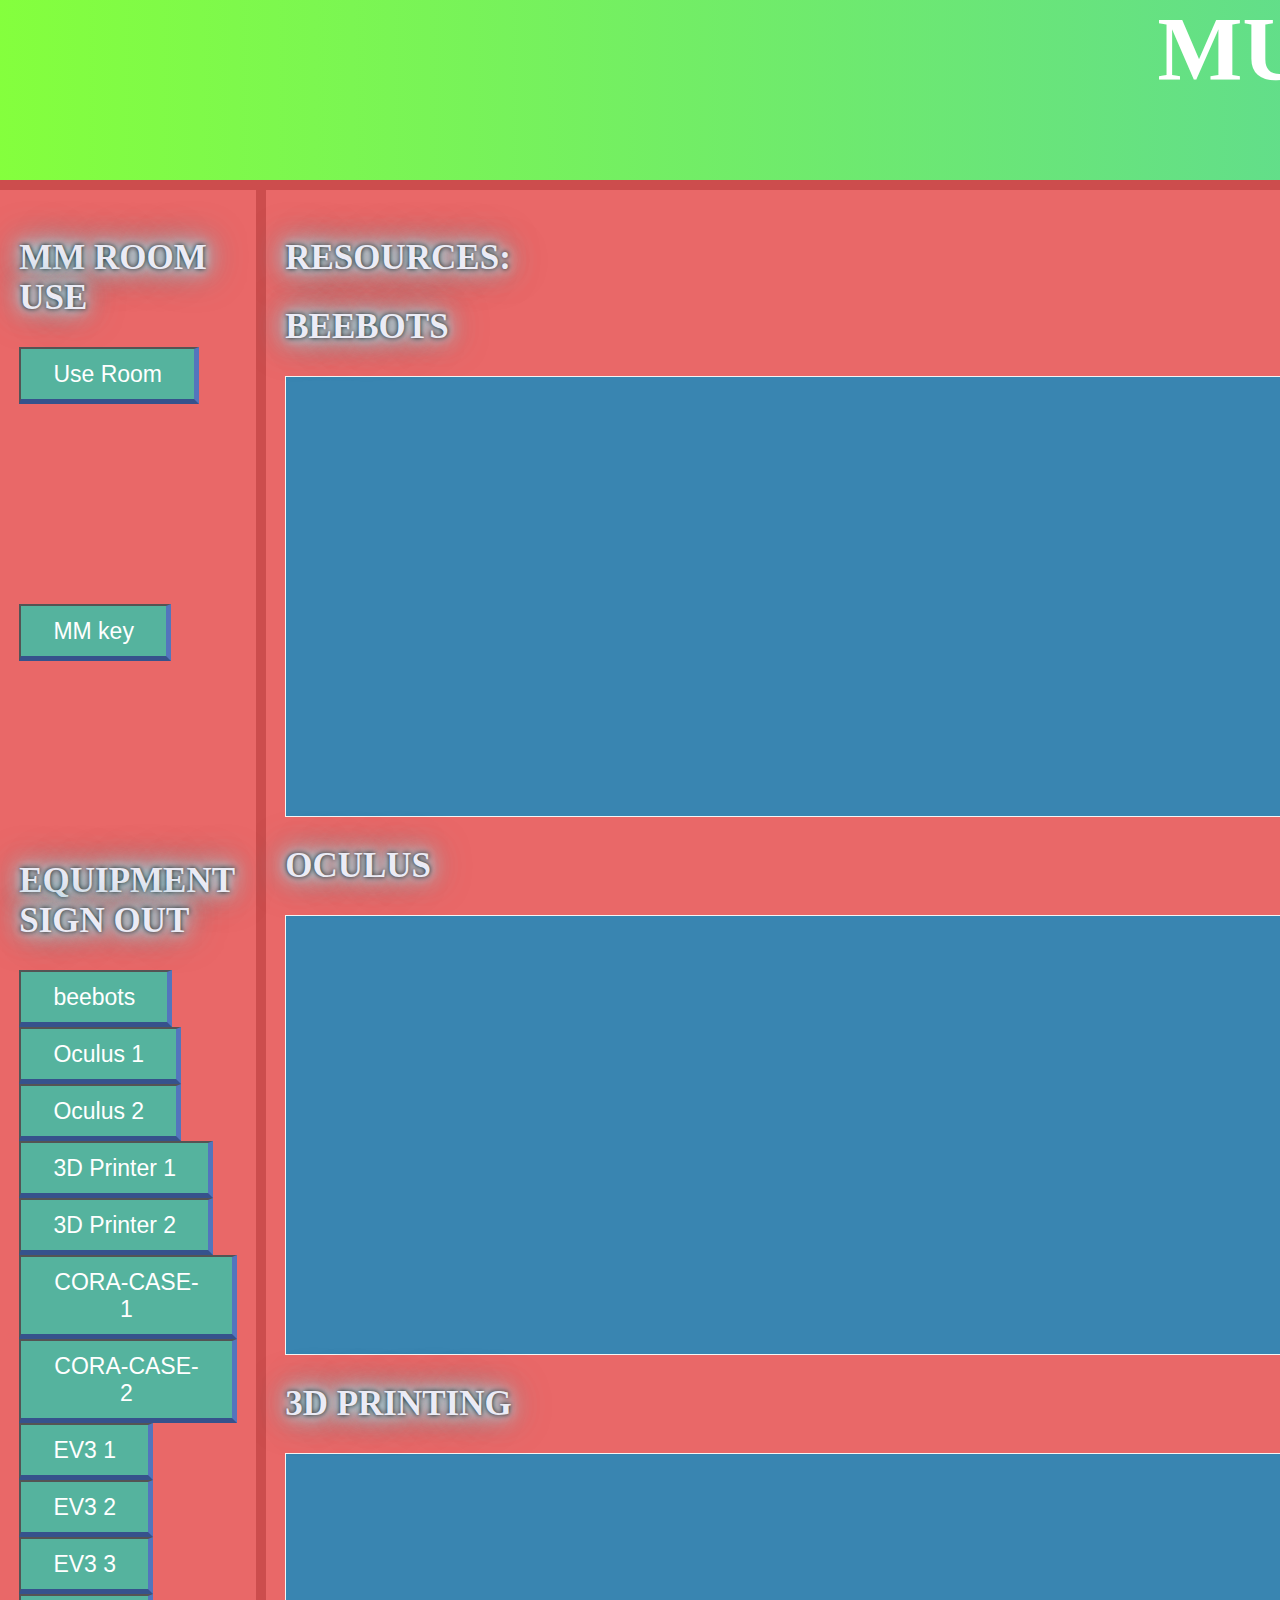
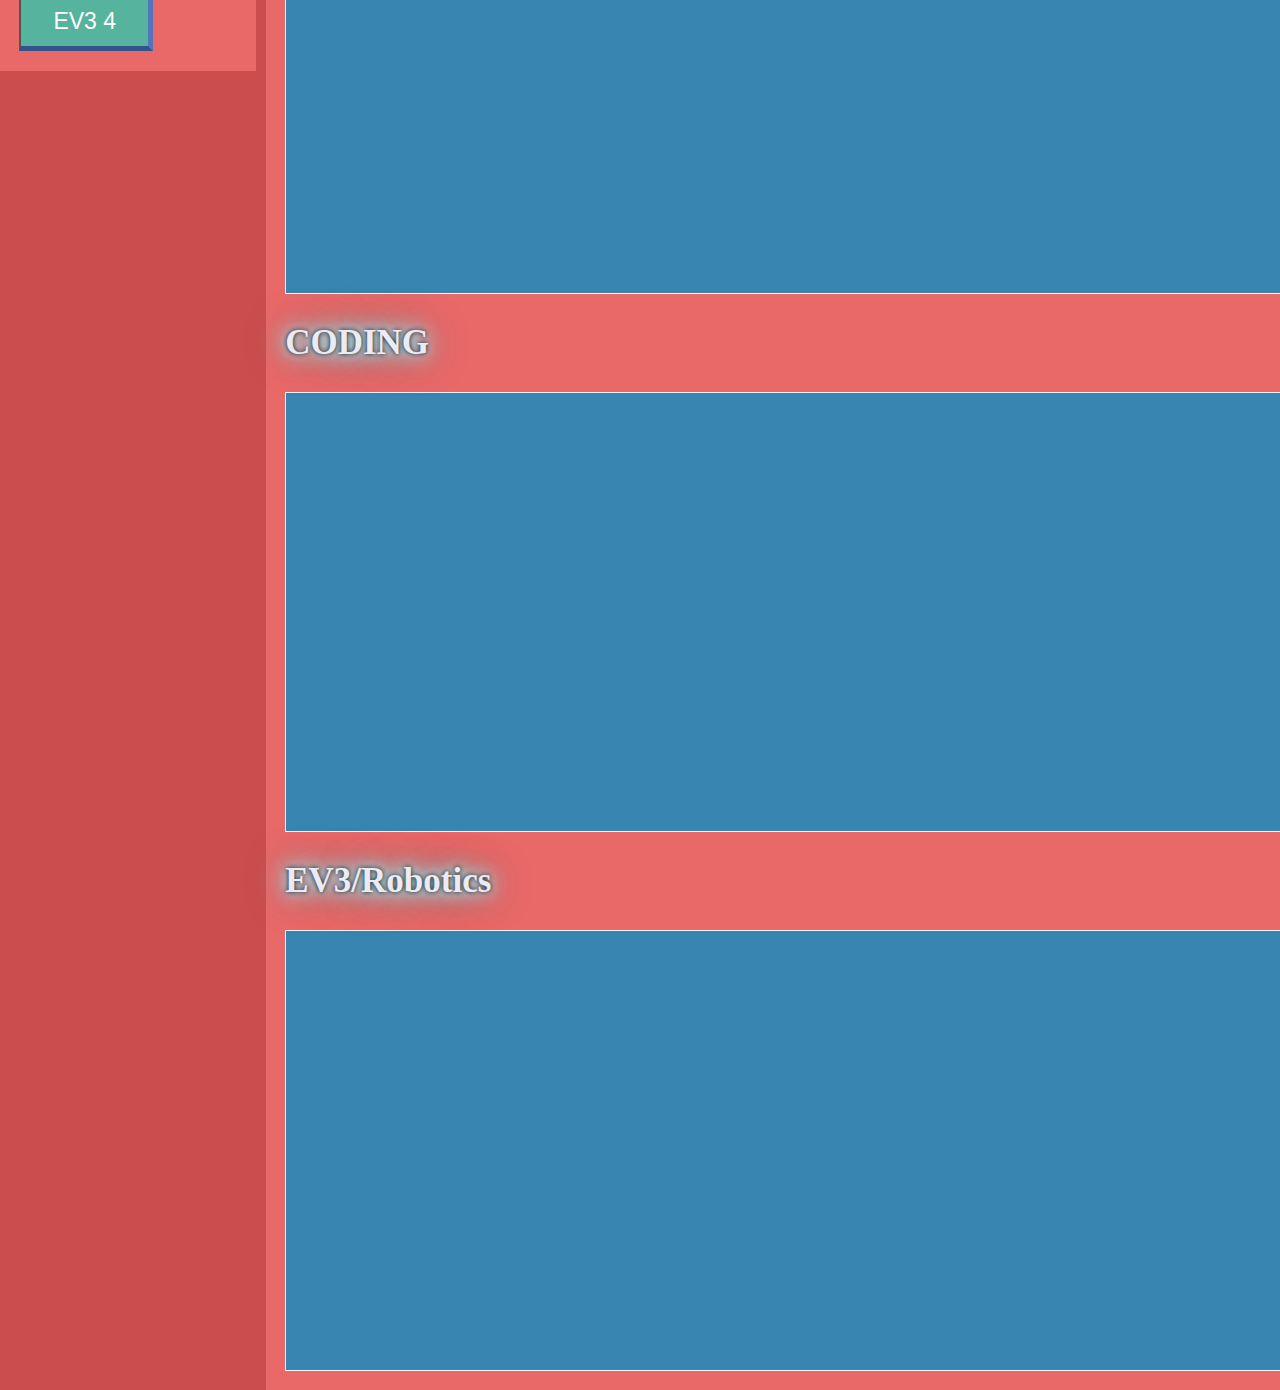
==== index.html @ 4c56e028 "actual index page upload" ====
<!--<!DOCTYPE html>Removed the doctype declaration for the thing that is called quirk mode. To be researched more-->
<html lang="en">


<head>
    <meta charset="UTF-8">
    <meta http-equiv="X-UA-Compatible" content="IE=edge">
    <meta name="viewport" content="width=device-width, initial-scale=1.0">
    <link rel="stylesheet" href="mmstyle.css">
    <title>Multimedia Assets</title>
</head>

<body>
    <header id="pageHeader">
        <h1>MULTIMEDIA ASSETS</h1>
    </header>
    <article id="mainArticle">
        <!--This section is to keep instructional videos and information about the things of the multimedia-->
        <h2>RESOURCES:</h2>
            <h2>BEEBOTS</h2>
        <div class="wrapper" id="beebotcontent">

            <div class="item">
                <iframe width="560" height="315" src="https://www.youtube.com/embed/iNg5QLqYP_Y" title="YouTube video player" frameborder="0" allow="accelerometer; autoplay; clipboard-write; encrypted-media; gyroscope; picture-in-picture" allowfullscreen></iframe>
            </div>

            <div class="item">
                <iframe width="560" height="315" src="https://www.youtube.com/embed/7hHgZ4oVqh8" title="YouTube video player" frameborder="0" allow="accelerometer; autoplay; clipboard-write; encrypted-media; gyroscope; picture-in-picture" allowfullscreen></iframe>
            </div>

            <div class="item">
                <iframe width="560" height="315" src="https://www.youtube.com/embed/za6wHl50fJU" title="YouTube video player" frameborder="0" allow="accelerometer; autoplay; clipboard-write; encrypted-media; gyroscope; picture-in-picture" allowfullscreen></iframe>
            </div>

            <div class="item">
                <iframe width="560" height="315" src="https://www.youtube.com/embed/wcAHpLO0BWA" title="YouTube video player" frameborder="0" allow="accelerometer; autoplay; clipboard-write; encrypted-media; gyroscope; picture-in-picture" allowfullscreen></iframe>
            </div>

            <div class="item">
                <iframe width="560" height="315" src="https://www.youtube.com/embed/zvmwUV0WEl4" title="YouTube video player" frameborder="0" allow="accelerometer; autoplay; clipboard-write; encrypted-media; gyroscope; picture-in-picture" allowfullscreen></iframe>
            </div>

        </div>

        <h2>OCULUS</h2>
        <div class="wrapper" id="beebotcontent">

            <div class="item">
                <iframe width="560" height="315" src="https://www.youtube.com/embed/pVFcsedWsKE" title="YouTube video player" frameborder="0" allow="accelerometer; autoplay; clipboard-write; encrypted-media; gyroscope; picture-in-picture" allowfullscreen></iframe>
            </div>

            <div class="item">
                <iframe width="560" height="315" src="https://www.youtube.com/embed/dOnPAPJNM-0" title="YouTube video player" frameborder="0" allow="accelerometer; autoplay; clipboard-write; encrypted-media; gyroscope; picture-in-picture" allowfullscreen></iframe>
            </div>

            <div class="item">

            </div>

            <div class="item">

            </div>

            <div class="item">

            </div>

        </div>

        <h2>3D PRINTING</h2>
        <div class="wrapper" id="beebotcontent">

            <div class="item">
                <iframe width="560" height="315" src="https://www.youtube.com/embed/bcTzyx35odY" title="YouTube video player" frameborder="0" allow="accelerometer; autoplay; clipboard-write; encrypted-media; gyroscope; picture-in-picture" allowfullscreen></iframe>
            </div>

            <div class="item">
                <iframe width="560" height="315" src="https://www.youtube.com/embed/gOs6Mdj7y_4" title="YouTube video player" frameborder="0" allow="accelerometer; autoplay; clipboard-write; encrypted-media; gyroscope; picture-in-picture" allowfullscreen></iframe>
            </div>
        </div>

        <h2>CODING</h2>
        <div class="wrapper" id="beebotcontent">

            <div class="item">
                <iframe width="560" height="315" src="https://www.youtube.com/embed/N7ZmPYaXoic" title="YouTube video player" frameborder="0" allow="accelerometer; autoplay; clipboard-write; encrypted-media; gyroscope; picture-in-picture" allowfullscreen></iframe>
            </div>

            <div class="item">
                <iframe width="560" height="315" src="https://www.youtube.com/embed/cLX9bDgmXBc" title="YouTube video player" frameborder="0" allow="accelerometer; autoplay; clipboard-write; encrypted-media; gyroscope; picture-in-picture" allowfullscreen></iframe>
            </div>
        </div>

        <h2>EV3/Robotics</h2>
        <div class="wrapper" id="beebotcontent">

            <div class="item">
                <iframe width="560" height="315" src="https://www.youtube.com/embed/htjRUL3neMg" title="YouTube video player" frameborder="0" allow="accelerometer; autoplay; clipboard-write; encrypted-media; gyroscope; picture-in-picture" allowfullscreen></iframe>
            </div>

            <div class="item">

            </div>
        </div>

        <!-- The Modal -->
        <div id="beebotmodal" class="modal">

            <!-- Modal content -->
            <div class="modal-content">
                <span class="close">&times;</span>
                <iframe
                    src="https://docs.google.com/forms/d/e/1FAIpQLSeDCmUR0gCOq4r6cF3eNpVcbzhmrkMMpqYDoQF7f2P3TXVBxA/viewform?embedded=true"
                    width="640" height="1655" frameborder="0" marginheight="0" marginwidth="0">Loading…</iframe>
                <button class="complete" id="completebeebot">Complete</button>
                <button class="cancel" id="cancelbeebot">Cancel</button>
            </div>

        </div>

        <!-- The Modal -->
        <div id="oculus1modal" class="modal">

            <!-- Modal content -->
            <div class="modal-content">
                <span class="close">&times;</span>
                <iframe
                    src="https://docs.google.com/forms/d/e/1FAIpQLSdXjPZkG9GPw9-Se39p1VslnEnbsEDvy_2upjoly8iwjfXL-w/viewform?embedded=true"
                    width="640" height="1377" frameborder="0" marginheight="0" marginwidth="0">Loading…</iframe>
                <button class="complete" id="completeoculus1">Complete</button>
                <button class="cancel" id="canceloculus1">Cancel</button>
            </div>

        </div>

        <!-- The Modal -->
        <div id="oculus2modal" class="modal">

            <!-- Modal content -->
            <div class="modal-content">
                <span class="close">&times;</span>
                <iframe
                    src="https://docs.google.com/forms/d/e/1FAIpQLScNj289BPpbEleVA9M_Gy6yfhtYVTLKvFr8aFPk4d7Oe1kJRA/viewform?embedded=true"
                    width="640" height="1377" frameborder="0" marginheight="0" marginwidth="0">Loading…</iframe>
                <button class="complete" id="complete">Complete</button>
                <button class="cancel" id="canceloculus2">Cancel</button>
            </div>

        </div>

        <!-- The Modal -->
        <div id="printer3d1modal" class="modal">

            <!-- Modal content -->
            <div class="modal-content">
                <span class="close">&times;</span>
                <iframe src="https://docs.google.com/forms/d/e/1FAIpQLSeIbGwxug43YF1A92AJi1dRYmjl1r7M71lKkVBOu2UUl-rbzw/viewform?embedded=true" width="640" height="1337" frameborder="0" marginheight="0" marginwidth="0">Loading…</iframe>
                <button class="complete" id="complete">Complete</button>
                <button class="cancel" id="cancel3d1">Cancel</button>
            </div>

        </div>

        <!-- The Modal -->
        <div id="printer3d2modal" class="modal">

            <!-- Modal content -->
            <div class="modal-content">
                <span class="close">&times;</span>
                <iframe src="https://docs.google.com/forms/d/e/1FAIpQLSeE66z1cZaCazkn-WWJdsXj-02gW2fySsbpnAK83HkBOp2UzQ/viewform?embedded=true" width="640" height="1337" frameborder="0" marginheight="0" marginwidth="0">Loading…</iframe>
                <button class="complete" id="complete">Complete</button>
                <button class="cancel" id="cancel3d2">Cancel</button>
            </div>

        </div>

        <div id="cora1modal" class="modal">

            <!-- Modal content -->
            <div class="modal-content">
                <span class="close">&times;</span>
                <iframe src="https://docs.google.com/forms/d/e/1FAIpQLScFIN1Z2tXW3CyrO2Zne0HEK-yQKl4kdZBU4XegYiSNvfxgHg/viewform?embedded=true" width="640" height="906" frameborder="0" marginheight="0" marginwidth="0">Loading…</iframe>
                <button class="complete" id="complete">Complete</button>
                <button class="cancel" id="cancelcora1">Cancel</button>
            </div>

        </div>

        <div id="cora2modal" class="modal">

            <!-- Modal content -->
            <div class="modal-content">
                <span class="close">&times;</span>
                <iframe src="https://docs.google.com/forms/d/e/1FAIpQLSdVl-5yk8y2sGLWdQCzZ7jXcKkd5f7mHaZcEEafr3PCjFdm5g/viewform?embedded=true" width="640" height="906" frameborder="0" marginheight="0" marginwidth="0">Loading…</iframe>
                <button class="complete" id="complete">Complete</button>
                <button class="cancel" id="cancelcora2">Cancel</button>
            </div>

        </div>

        <div id="ev31modal" class="modal">

            <!-- Modal content -->
            <div class="modal-content">
                <span class="close">&times;</span>
                <iframe
                    src="https://docs.google.com/forms/d/e/1FAIpQLSdBb2cVHIhWplgEj_ZL3_9w7MLZn_wVM4OhpH3qoJAWX0H-Nw/viewform?embedded=true"
                    width="640" height="1337" frameborder="0" marginheight="0" marginwidth="0">Loading…</iframe>
                <button class="complete" id="complete">Complete</button>
                <button class="cancel" id="cancelev31">Cancel</button>
            </div>

        </div>

        <div id="ev32modal" class="modal">

            <!-- Modal content -->
            <div class="modal-content">
                <span class="close">&times;</span>
                <iframe src="https://docs.google.com/forms/d/e/1FAIpQLSeruGX2j5EHs-AyX5uXXyDiuC1KrXGzAMy2fWdCi1nFa4rmHA/viewform?embedded=true" width="640" height="1337" frameborder="0" marginheight="0" marginwidth="0">Loading…</iframe>
                <button class="complete" id="complete">Complete</button>
                <button class="cancel" id="cancelev32">Cancel</button>
            </div>

        </div>

        <div id="ev33modal" class="modal">

            <!-- Modal content -->
            <div class="modal-content">
                <span class="close">&times;</span>
                <iframe src="https://docs.google.com/forms/d/e/1FAIpQLScJpCUjxmSgE-7Yq1O940ur4vD6hFzDmSM8iVj_rRD79kx4UA/viewform?embedded=true" width="640" height="1337" frameborder="0" marginheight="0" marginwidth="0">Loading…</iframe>
                <button class="complete" id="complete">Complete</button>
                <button class="cancel" id="cancelev33">Cancel</button>
            </div>

        </div>

        <div id="ev34modal" class="modal">

            <!-- Modal content -->
            <div class="modal-content">
                <span class="close">&times;</span>
                <iframe src="https://docs.google.com/forms/d/e/1FAIpQLSfjoUY2oLdNzTs_Bjj8JPmxwxHYrLgzqfUBrltp0T3ljA89MA/viewform?embedded=true" width="640" height="1337" frameborder="0" marginheight="0" marginwidth="0">Loading…</iframe>
                <button class="complete" id="complete">Complete</button>
                <button class="cancel" id="cancelev34">Cancel</button>
            </div>

        </div>

        <div id="mmusemodal" class="modal">

            <!-- Modal content -->
            <div class="modal-content">
                <iframe src="https://docs.google.com/forms/d/e/1FAIpQLSdnTPIKT4-U8ub9DfSfoDuZSLO8QbbyxDXysBavB3n8RgaSOA/viewform?embedded=true" width="640" height="758" frameborder="0" marginheight="0" marginwidth="0">Loading…</iframe>
                <button class="complete" id="complete">Complete</button>
                <button class="cancel" id="canceluse">Cancel</button>
            </div>

        </div>

        <div id="mmkeymodal" class="modal">

            <!-- Modal content -->
            <div class="modal-content">
                <iframe src="https://docs.google.com/forms/d/e/1FAIpQLScegfoxQnMX0FE5advLKkQ7isoW5BFFB87zwJ3MDQIfTfhOtg/viewform?embedded=true" width="640" height="1850" frameborder="0" marginheight="0" marginwidth="0">Loading…</iframe>
                <button class="complete" id="complete">Complete</button>
                <button class="cancel" id="cancelmmkey">Cancel</button>
            </div>

        </div>

    </article>

    <nav id="mainNav">
        <section class="section" id="roomuse">
            <h2>MM ROOM USE</h2>

            <button class="use" id="roomuse">
                Use Room
            </button>

            <button class="use" id="mmkey">
                MM key
            </button>
        </section>

        <section class="section" id="equipmentsignout">
            <h2>EQUIPMENT SIGN OUT</h2>

            <button class="equipbut" id="beebots">beebots</button>
            <button class="equipbut" id="oculus1">Oculus 1</button>
            <button class="equipbut" id="oculus2">Oculus 2</button>
            <button class="equipbut" id="3drinter1">3D Printer 1</button>
            <button class="equipbut" id="3dprinter2">3D Printer 2</button>
            <button class="equipbut" id="codeontheroad1">CORA-CASE-1</button>
            <button class="equipbut" id="codeontheroad2">CORA-CASE-2</button>
            <button class="equipbut" id="EV31">EV3 1</button>
            <button class="equipbut" id="EV32">EV3 2</button>
            <button class="equipbut" id="EV33">EV3 3</button>
            <button class="equipbut" id="EV34">EV3 4</button>

        </section>
    </nav>
    <script src="mmdynamic.js"></script>
</body>

</html>
---- mmstyle.css ----
body { 
    display: grid;
    grid-template-areas: 
    "header header"
     "nav article"
    "ads article"
    "ads footer";
  grid-template-rows: 80px 1fr 120px 70px;  
  grid-template-columns: 20% 1fr;
  grid-row-gap: 10px;
  grid-column-gap: 10px;
  height: 100vh;
  margin: 0;
  background: rgb(204, 77, 77);
}  
article, nav, div {
    padding: 1.2em;
    background: rgb(233, 104, 104);
}
  
header > h1{
  margin-top: 0;
}

h2{
  font-size: 35px;
  color: #ebebf5;
  text-shadow: 0 0 5px #020505, 0 0 10px #A5F1FF,
           0 0 20px #A5F1FF, 0 0 30px #A5F1FF,
           0 0 40px #00687a;
}

header {
  background: linear-gradient(
    to right, 
    hsl(98 100% 62%), 
    hsl(204 100% 59%)
    );
    -webkit-text-fill-color: rgb(255, 255, 255);
    text-align: center;
    margin-bottom: -100px;
}

h1 {
  font-size: 10vmin;
  line-height: 1.1;
}
#pageHeader {
    grid-area: header;
    }
#pageFooter {
    grid-area: footer;
    }
#mainArticle { 
    grid-area: article;
    margin-top: 100px;
    margin-bottom: auto;     
    }
#mainNav { 
    grid-area: nav; 
    margin-top: 100px;
    }
  /* Stack the layout on small devices/viewports. */
  @media all and (max-width: 575px) {
    body { 
      grid-template-areas: 
        "header"
        "article"
        "ads"
        "nav"
        "footer";
      grid-template-rows: 80px 1fr 70px 1fr 70px;  
      grid-template-columns: 1fr;
   }
  }
/*My layout modification*/

.cancel{
  background: red;
  width: 100px;
  height: 45px;
  color:lavenderblush;
}
.complete{
  background: green;
  width: 100px;
  height: 45px;
  color:lavenderblush;
}
.complete:hover{
  border: 1px solid #888;
  background-color: #ddd;
}
#roomuse{
  margin-bottom: 200px;/*This is too push */
}
#currentlyin{
    background: white;
    height: 300px;
    width: 200px;
}
/* The Modal (background) */
.modal {
  display: none; /* Hidden by default */
  position: fixed; /* Stay in place */
  z-index: 1; /* Sit on top */
  left: 0;
  top: 0;
  width: 100%; /* Full width */
  height: 100%; /* Full height */
  overflow: auto; /* Enable scroll if needed */
  background-color: rgb(0,0,0); /* Fallback color */
  background-color: rgba(0,0,0,0.4); /* Black w/ opacity */
}
/* Modal Content/Box */
.modal-content {
  background-color: black;
  margin: 15% auto; /* 15% from the top and centered */
  padding: 20px;
  border: 1px solid #888;
  width: 45%; /* Could be more or less, depending on screen size */

}
/* The Close Button */
.close {
  color: #aaa;
  float: right;
  font-size: 28px;
  font-weight: bold;
}
.close:hover,
.close:focus {
  color: black;
  text-decoration: none;
  cursor: pointer;
}

/*button designs*/
.use, .equipbut{
  display: inline-block;
  position: relative;
  padding: 0.5em 1.4em;
  text-decoration: none;
  background: #55b39e;/*Button Color*/
  color: #FFF;
  border-bottom: solid 5px #36528c;/*daker than background*/
  border-right: solid 5px #5375bd;/*darker than background*/
  font-size: 23px;
}

/*wrapped stuff*/
.wrapper{
  height: 400;
  max-width: 3000px;
  border: 1px solid whitesmoke;
  display: flex;
  overflow:scroll;
  overflow-y: inherit;
  background: hsl(202, 51%, 46%);
}

.wrapper .item{
  min-width: 110px;
  height: 110px;
  line-height: 110px;
  text-align: center;
  margin-right: 5px;
  padding: 10px;
  background:  hsla(202, 51%, 46%, 0.712);
}
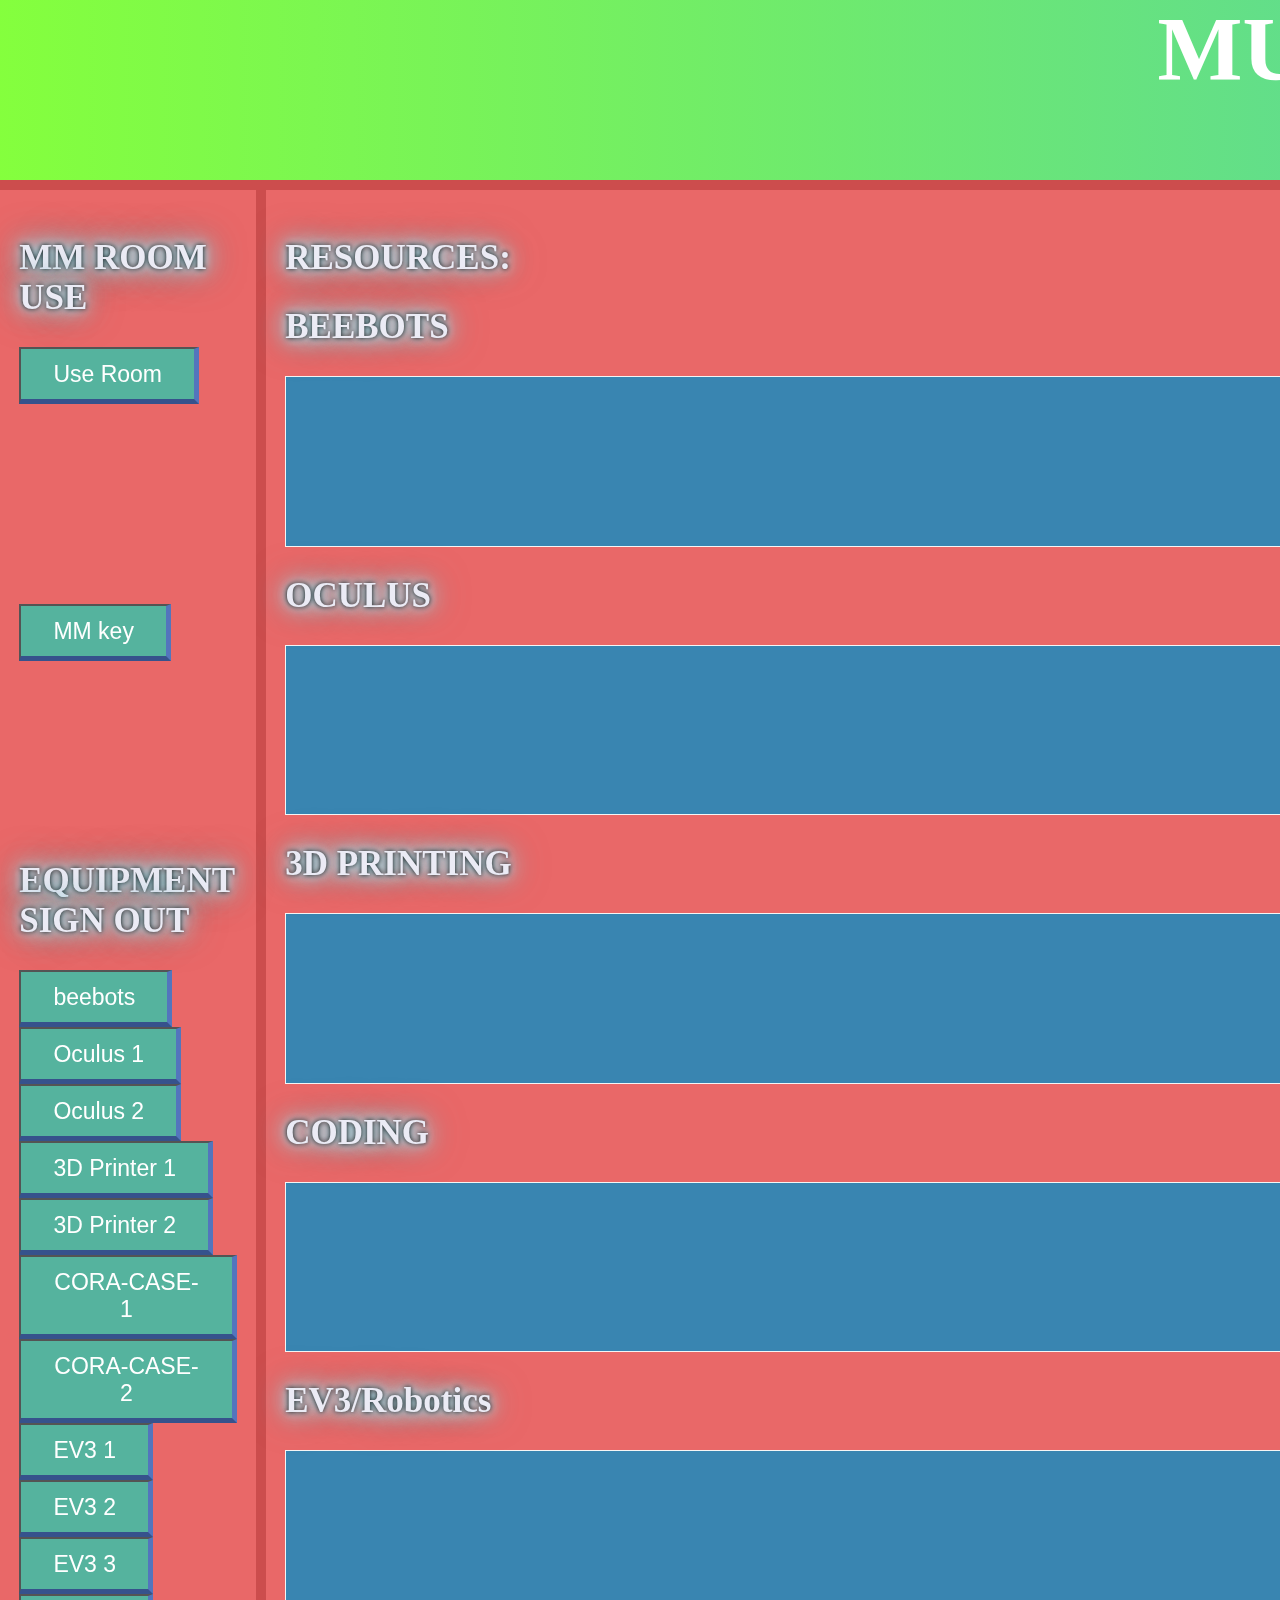
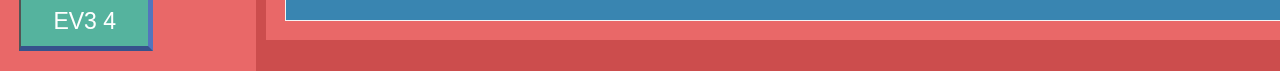
==== commit ed4dd05c: "Update index.html" ====
--- a/index.html
+++ b/index.html
@@ -1,4 +1,4 @@
-<!--<!DOCTYPE html>Removed the doctype declaration for the thing that is called quirk mode. To be researched more-->
+<!DOCTYPE html>
 <html lang="en">
 
 
@@ -305,4 +305,4 @@
     <script src="mmdynamic.js"></script>
 </body>
 
-</html>+</html>
